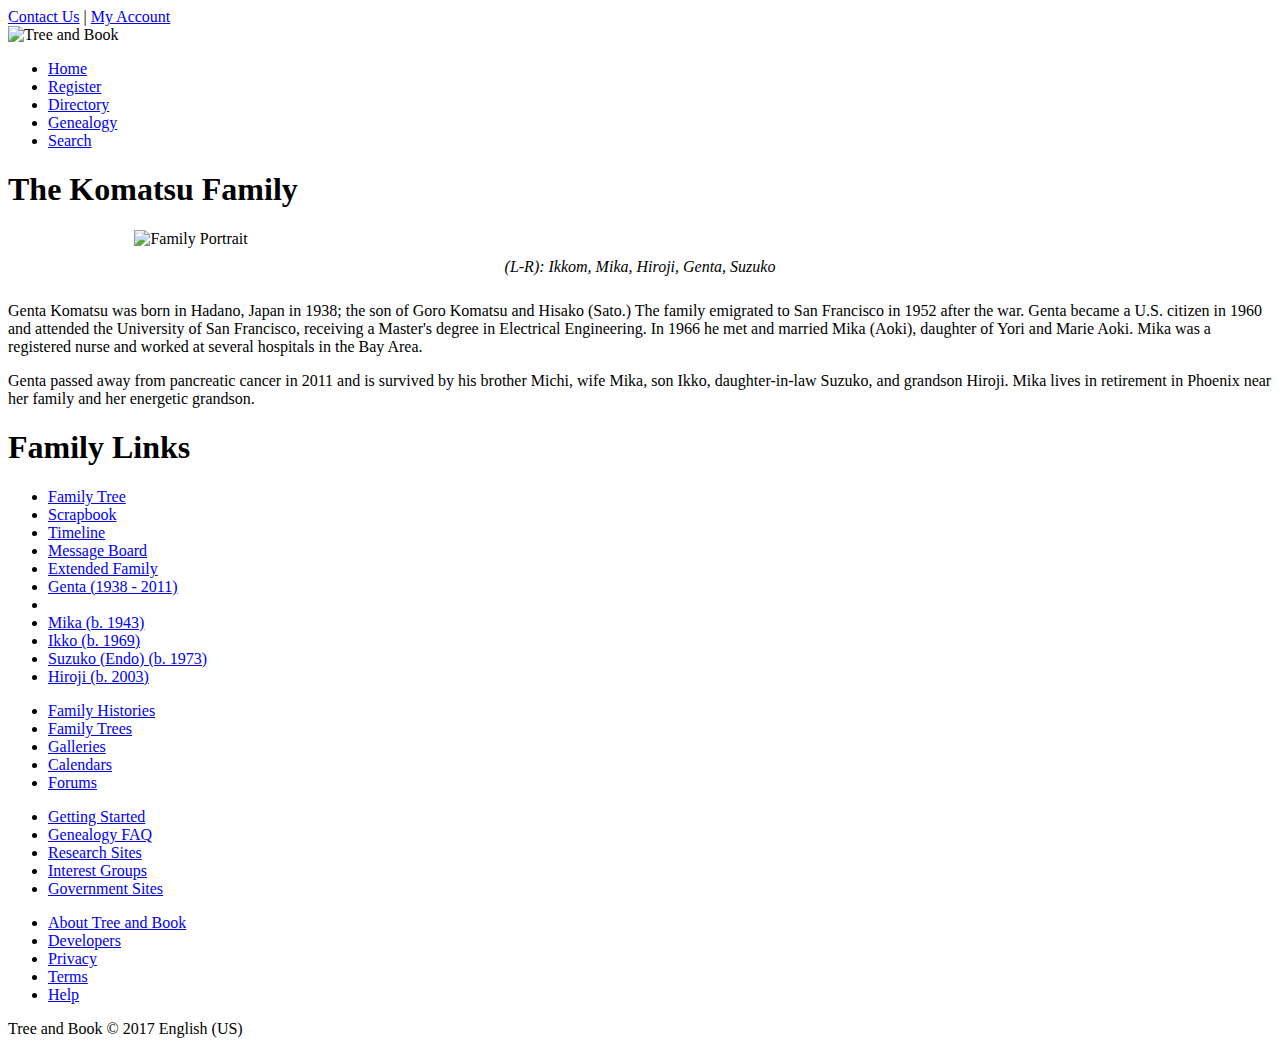
==== index.html @ 1fa204a9 "Background, Names, Authored" ====
<!DOCTYPE html>
<html>

<head>
    <!--
    New Perspectives on HTML5 and CSS3, 7th Edition
    Tutorial 4
    Tutorial Case
    
    Home Page of the Komatsu Family at Tree and Book
    Author: Chad Williams
    Date:   10.30.18


    Filename: tb_komatsu.html
   -->

    <meta charset="utf-8" />
    <title>Tree and Book: The Komatsu Family</title>
    <link rel="stylesheet" href="tb_reset.css">
    <link rel="stylesheet" href="tb_styles1.css">
    <link rel="stylesheet" href="tb_visual1.css">


</head>

<body>
    <header>
        <nav id="topLinks">
            <a href="#">Contact Us</a> |
            <a href="#">My Account</a>
        </nav>
        <img src="tb_logo.png" alt="Tree and Book" />
        <nav class="horizontal" id="mainLinks">
            <ul>
                <li><a href="#">Home</a></li>
                <li><a href="#">Register</a></li>
                <li><a href="#">Directory</a></li>
                <li><a href="#">Genealogy</a></li>
                <li><a href="#">Search</a></li>
            </ul>
        </nav>
    </header>


    <article>
        <header>
            <h1>The Komatsu Family</h1>
            <figure>
                <img src="tb_komatsu.png" alt="Family Portrait">
                <figcaption>
                    (L-R): Ikkom, Mika, Hiroji, Genta, Suzuko
                </figcaption>
            </figure>
        </header>

        <section id="leftColumn">
            <p>Genta Komatsu was born in Hadano, Japan in 1938; the son of
                Goro Komatsu and Hisako (Sato.) The family emigrated to San
                Francisco in 1952 after the war. Genta became a U.S. citizen
                in 1960 and attended the University of San Francisco, receiving
                a Master's degree in Electrical Engineering. In 1966 he
                met and married Mika (Aoki), daughter of Yori and Marie Aoki.
                Mika was a registered nurse and worked at several hospitals
                in the Bay Area.</p>
            <p>Genta passed away from pancreatic cancer in 2011 and is survived
                by his brother Michi, wife Mika, son Ikko, daughter-in-law Suzuko,
                and grandson Hiroji. Mika lives in retirement in Phoenix near
                her family and her energetic grandson.</p>
        </section>

        <aside>
            <nav id="familyLinks">
                <h1>Family Links</h1>
                <ul>
                    <li><a href="#">Family Tree</a></li>
                    <li><a href="#">Scrapbook</a></li>
                    <li><a href="#">Timeline</a></li>
                    <li><a href="#">Message Board</a></li>
                    <li><a href="#">Extended Family</a></li>
                    <li class="newGroup"><a href="tb_genta.html">Genta (1938 - 2011)</a>
                    <li>
                    <li><a href="tb_mika.html">Mika (b. 1943)</a></li>
                    <li><a href="tb_ikko.html">Ikko (b. 1969)</a></li>
                    <li><a href="tb_suzuko.html">Suzuko (Endo) (b. 1973)</a></li>
                    <li><a href="tb_hiroji.html">Hiroji (b. 2003)</a></li>
                </ul>
            </nav>
        </aside>

    </article>


    <footer>
        <nav class="vertical">
            <ul>
                <li><a href="#">Family Histories</a></li>
                <li><a href="#">Family Trees</a></li>
                <li><a href="#">Galleries</a></li>
                <li><a href="#">Calendars</a></li>
                <li><a href="#">Forums</a></li>
            </ul>
        </nav>
        <nav class="vertical">
            <ul>
                <li><a href="#">Getting Started</a></li>
                <li><a href="#">Genealogy FAQ</a></li>
                <li><a href="#">Research Sites</a></li>
                <li><a href="#">Interest Groups</a></li>
                <li><a href="#">Government Sites</a></li>
            </ul>
        </nav>
        <nav class="vertical">
            <ul>
                <li><a href="#">About Tree and Book</a></li>
                <li><a href="#">Developers</a></li>
                <li><a href="#">Privacy</a></li>
                <li><a href="#">Terms</a></li>
                <li><a href="#">Help</a></li>
            </ul>
        </nav>
        <section>Tree and Book &copy; 2017 English (US)</section>
    </footer>

</body>

</html>
---- tb_visual1.css ----
@charset "utf-8";

/*
   New Perspectives on HTML5 and CSS3, 7th Edition
   Tutorial 4
   Tutorial Case
   
   Visual Style Sheet for Tree and Book Family Home Page
   Author: 
   Date:   
   
   Filename: tb_visual1.css

*/


/* Figure Box Styles */
figure {

    margin: 20px auto 0px;
    width: 80%;
}

figure img {
    display: block;
    width: 100%;
}

figure figcaption {
    background-color: white;
    font-family: 'Palatino Linotype', Palatino, 'Times New Roman', serif;
    font-style: italic;
    padding: 10px 0;
    text-align: center;
}

/* HTML Styles */
html {
    background-image: url(tb_back1.png);
}


/* Article Styles */




/* Page Body Styles */




/* Aside Styles */



/* Footer Styles */
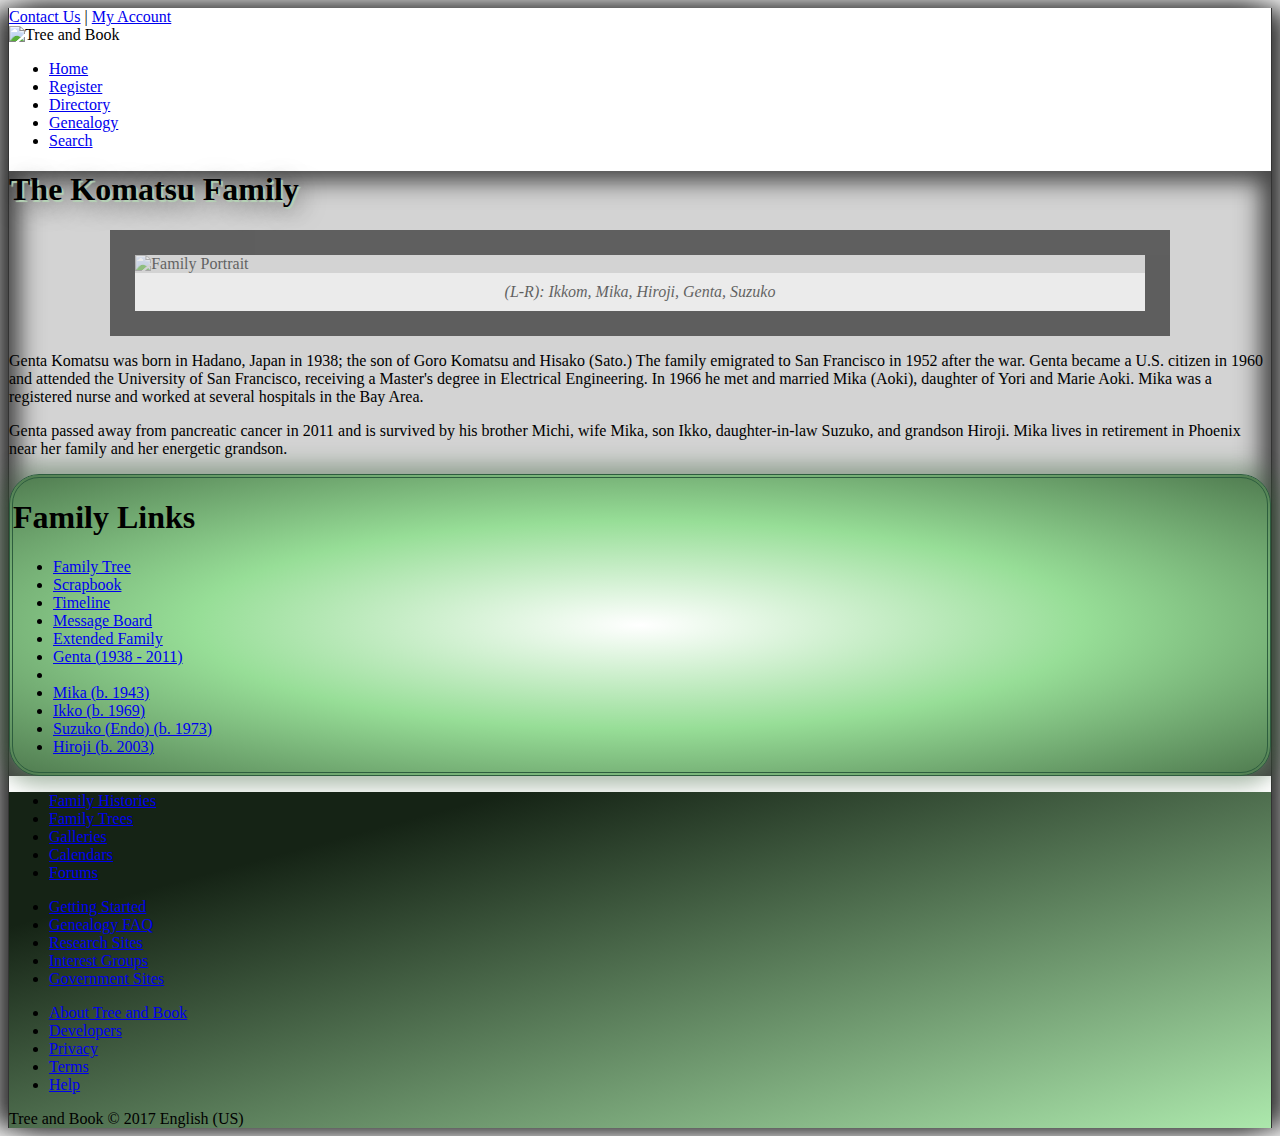
==== commit ff813368: "ImageMap" ====
--- a/index.html
+++ b/index.html
@@ -47,11 +47,18 @@
         <header>
             <h1>The Komatsu Family</h1>
             <figure>
-                <img src="tb_komatsu.png" alt="Family Portrait">
+                <img src="tb_komatsu.png" alt="Family Portrait" usemap="#family_map">
                 <figcaption>
                     (L-R): Ikkom, Mika, Hiroji, Genta, Suzuko
                 </figcaption>
             </figure>
+            <map name="family_map">
+                <area shape="rect" coords="74,74,123,141" href="tb_ikko" alt="Ikko">
+                <area shape="rect" coords="126,109,177,172" href="tb_mika" alt="Mika">
+                <area shape="rect" coords="180,157,230,214" href="tb_hiroji" alt="Hiroji">
+                <area shape="rect" coords="258,96,312,165" href="tb_genta" alt="Genta">
+                <area shape="rect" coords="342,86,398,162" href="tb_suzuko" alt="Suzuko">
+            </map>
         </header>
 
         <section id="leftColumn">
--- a/tb_visual1.css
+++ b/tb_visual1.css
@@ -16,8 +16,11 @@
 
 /* Figure Box Styles */
 figure {
-
+    border-style: solid;
+    border-width: 25px;
+    border-image: url(tb_border.png) 50 repeat;
     margin: 20px auto 0px;
+    opacity: 0.55;
     width: 80%;
 }
 
@@ -34,6 +37,8 @@
     text-align: center;
 }
 
+
+
 /* HTML Styles */
 html {
     background-image: url(tb_back1.png);
@@ -41,17 +46,51 @@
 
 
 /* Article Styles */
+article {
+    background: url(tb_back2.png) bottom right / 15% no-repeat content-box,
+        url(tb_back3.png) bottom left / 15% no-repeat content-box,
+        url(tb_back4.png) 100% / cover no-repeat rgb(211, 211, 211);
+    box-shadow: inset rgb(71, 71, 71) -10px -10px 25px,
+        inset rgb(71, 71, 71) 10px 10px 25px;
+}
+
+article header h1 {
+    text-shadow: rgb(181, 211, 181) 2px 2px 1px, rgba(21, 21, 21, 0.66) 5px 5px 25px;
+}
+
+/* Page Body Styles */
+/* body {
+    background: ivory url(tb_back2.png) center center / 10% 10% no-repeat fixed content-box content-box;
+} */
+
+body {
+    border-left: 1px solid rgb(51, 51, 51);
+    border-right: 1px solid rgb(51, 51, 51);
+    box-shadow: rgb(51, 51, 51) 15px 0px 25px, rgb(51, 51, 51) -15px 0px 25px;
+}
+
+
+
+/* Aside Styles */
+aside {
+    border: 4px double rgb(45, 93, 62);
+    border-radius: 30px;
+    box-shadow: rgba(51, 91, 51, 0.4) 0px 0px 20px 10px;
+    background: radial-gradient(white, rgb(151, 222, 151), rgb(81, 125, 81));
+}
+
+
+/* Footer Styles */
+footer {
+    background: linear-gradient(345deg, rgb(172, 232, 172), rgb(21, 35, 21) 80%);
+}
 
 
 
 
-/* Page Body Styles */
-
-
-
-
-/* Aside Styles */
-
-
-
-/* Footer Styles */+/* A disgusting circle rainbow */
+/* #radial {
+    width: 100%;
+    height: 500px;
+    background: radial-gradient(circle closest-side at center center, red, yellow, blue);
+} */